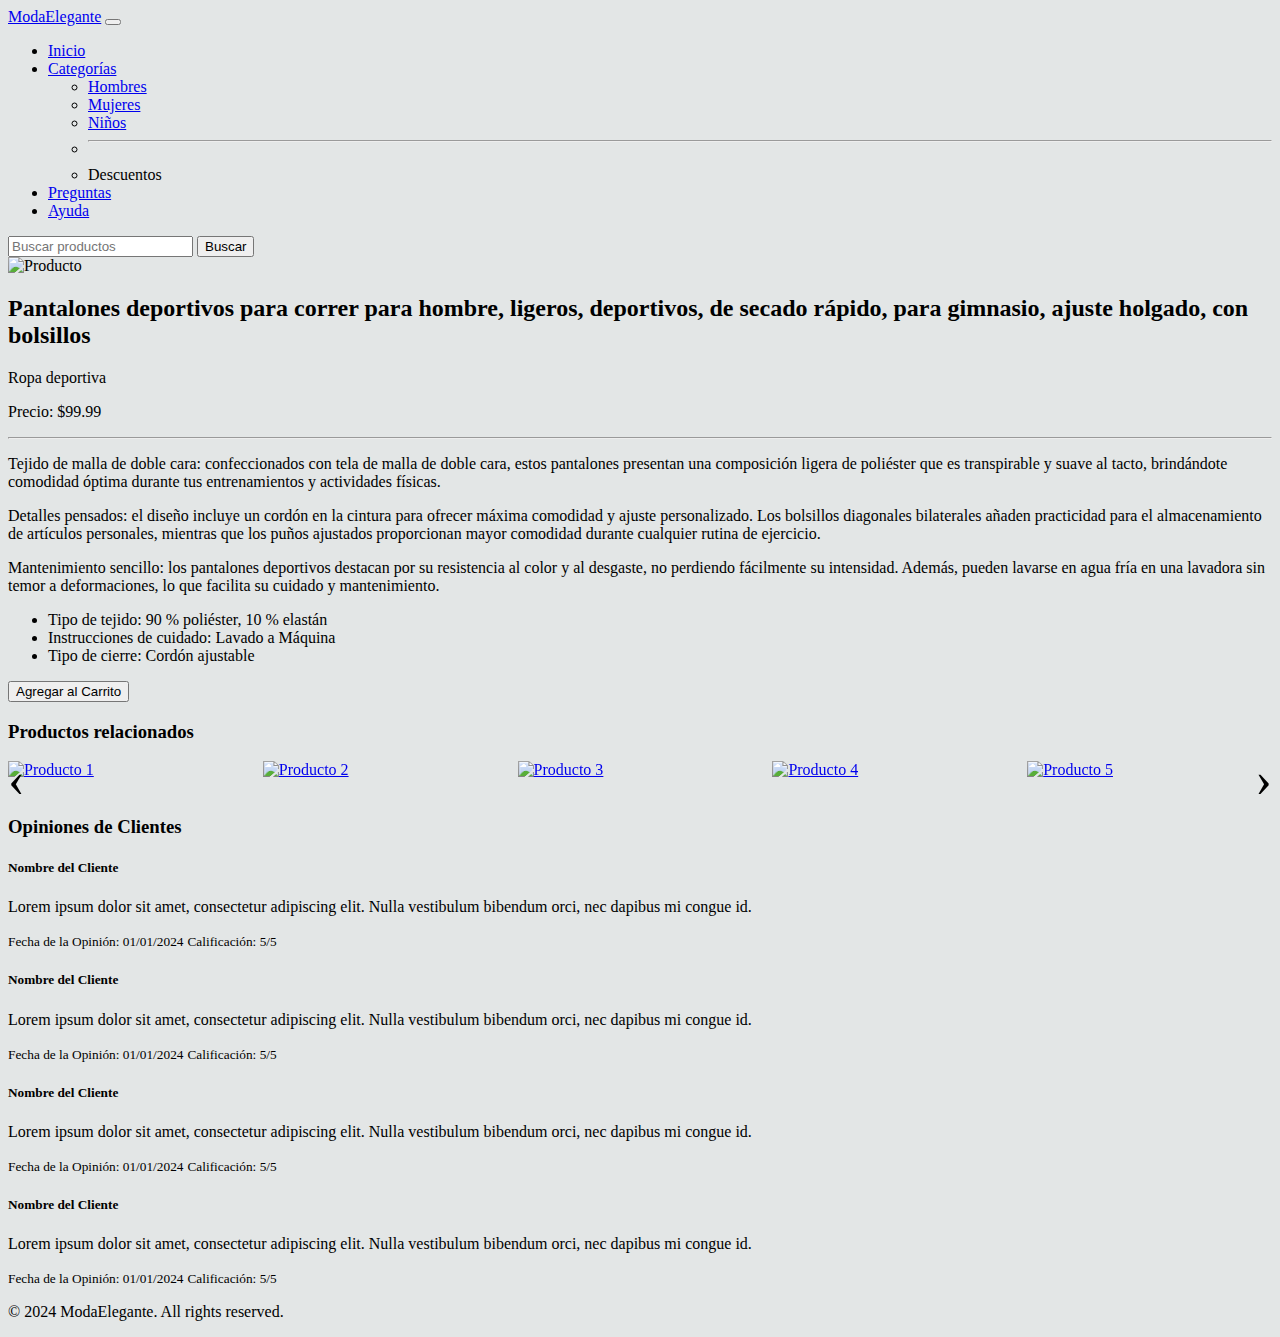
==== products.html @ 83d0e8fa "Tienda online" ====
<!DOCTYPE html>
<html lang="en">
<head>
    <meta charset="UTF-8">
    <meta name="viewport" content="width=device-width, initial-scale=1.0">
    <title>ModaElegante - Products</title>
    <link rel="icon" type="image/jpg" href="img/logo.png">
    <!-- Bootstrap -->
    <link href="https://cdn.jsdelivr.net/npm/bootstrap@5.3.2/dist/css/bootstrap.min.css" rel="stylesheet" integrity="sha384-T3c6CoIi6uLrA9TneNEoa7RxnatzjcDSCmG1MXxSR1GAsXEV/Dwwykc2MPK8M2HN" crossorigin="anonymous">
    <!-- OwlCarousel2 CSS -->
    <link rel="stylesheet" href="https://cdnjs.cloudflare.com/ajax/libs/OwlCarousel2/2.3.4/assets/owl.carousel.min.css">
    <link rel="stylesheet" href="https://cdnjs.cloudflare.com/ajax/libs/OwlCarousel2/2.3.4/assets/owl.theme.default.min.css">
    <!-- Estilos personalizados -->
    <link rel="stylesheet" href="styles.css">
</head>
<body class="bg-white">
    <!-- Navbar -->
    <nav class="navbar navbar-expand-lg bg-dark border-bottom border-body" data-bs-theme="dark">
        <div class="container-fluid">
          <a class="navbar-brand" href="index.html">ModaElegante</a>
          <button class="navbar-toggler" type="button" data-bs-toggle="collapse" data-bs-target="#navbarScroll" aria-controls="navbarScroll" aria-expanded="false" aria-label="Toggle navigation">
            <span class="navbar-toggler-icon"></span>
          </button>
          <div class="collapse navbar-collapse" id="navbarScroll">
            <ul class="navbar-nav me-auto my-2 my-lg-0 navbar-nav-scroll" style="--bs-scroll-height: 100px;">
              <li class="nav-item">
                <a class="nav-link" aria-current="page" href="index.html">Inicio</a>
              </li>
              <li class="nav-item dropdown">
                <a class="nav-link dropdown-toggle" href="#" role="button" data-bs-toggle="dropdown" aria-expanded="false">
                  Categorías
                </a>
                <ul class="dropdown-menu">
                  <li><a class="dropdown-item" href="search.html">Hombres</a></li>
                  <li><a class="dropdown-item" href="search.html">Mujeres</a></li>
                  <li><a class="dropdown-item" href="search.html">Niños</a></li>
                  <li><hr class="dropdown-divider"></li>
                  <li><a class="nav-link disabled" aria-disabled="true">Descuentos</a></li>
                </ul>
              </li>
              <li class="nav-item">
                <a class="nav-link disabled" href="#">Preguntas</a>
              </li>
              <li class="nav-item">
                <a class="nav-link disabled" href="#">Ayuda</a>
              </li>
            </ul>
            <form class="d-flex" role="search">
              <input class="form-control me-2" type="search" placeholder="Buscar productos" aria-label="Search">
              <button class="btn btn-primary" type="submit">Buscar</button>
            </form>
          </div>
        </div>
    </nav>
    
    <div class="container">
        <div class="row g-4 py-4">
            <div class="col-12 col-md-5 col-lg-6">
                <img src="https://via.placeholder.com/400" alt="Producto" class="img-fluid">
            </div>
            <div class="col-12 col-md-7 col-lg-6">
                <h2>Pantalones deportivos para correr para hombre, ligeros, deportivos, de secado rápido, para gimnasio, ajuste holgado, con bolsillos</h2>
                <p class="text-muted">Ropa deportiva</p>
                <p class="lead">Precio: $99.99</p>
                <hr>
                <p>Tejido de malla de doble cara: confeccionados con tela de malla de doble cara, estos pantalones presentan una composición ligera de poliéster que es transpirable y suave al tacto, brindándote comodidad óptima durante tus entrenamientos y actividades físicas.</p>
                <p>Detalles pensados: el diseño incluye un cordón en la cintura para ofrecer máxima comodidad y ajuste personalizado. Los bolsillos diagonales bilaterales añaden practicidad para el almacenamiento de artículos personales, mientras que los puños ajustados proporcionan mayor comodidad durante cualquier rutina de ejercicio.</p>
                <p>Mantenimiento sencillo: los pantalones deportivos destacan por su resistencia al color y al desgaste, no perdiendo fácilmente su intensidad. Además, pueden lavarse en agua fría en una lavadora sin temor a deformaciones, lo que facilita su cuidado y mantenimiento.</p>
                <ul>
                  <li>Tipo de tejido: 90 % poliéster, 10 % elastán</li>
                  <li>Instrucciones de cuidado: Lavado a Máquina</li>
                  <li>Tipo de cierre: Cordón ajustable</li>
                </ul>
                <button class="btn btn-primary">Agregar al Carrito</button>
            </div>
        </div>
    </div>

    <div class="container-fluid">
        <div class="row">
            <h3>Productos relacionados</h3>
            <div class="col">
                <div class="owl-carousel">
                    <!-- Card 1 -->
                    <div class="item">
                        <div class="card h-100 border-0">
                            <a href="products.html" class="text-decoration-none">
                                <img src="https://via.placeholder.com/300" class="card-img-top" alt="Producto 1">
                            </a>
                        </div>
                    </div>
                    <!-- Card 2 -->
                    <div class="item">
                        <div class="card h-100 border-0">
                            <a href="products.html" class="text-decoration-none">
                                <img src="https://via.placeholder.com/300" class="card-img-top" alt="Producto 2">
                            </a>
                        </div>
                    </div>
                    <!-- Card 3 -->
                    <div class="item">
                        <div class="card h-100 border-0">
                            <a href="products.html" class="text-decoration-none">
                                <img src="https://via.placeholder.com/300" class="card-img-top" alt="Producto 3">
                            </a>
                        </div>
                    </div>
                    <!-- Card 4 -->
                    <div class="item">
                        <div class="card h-100 border-0">
                            <a href="products.html" class="text-decoration-none">
                                <img src="https://via.placeholder.com/300" class="card-img-top" alt="Producto 4">
                            </a>
                        </div>
                    </div>
                    <!-- Card 5 -->
                    <div class="item">
                        <div class="card h-100 border-0">
                            <a href="products.html" class="text-decoration-none">
                                <img src="https://via.placeholder.com/300" class="card-img-top" alt="Producto 5">
                            </a>
                        </div>
                    </div>
                    <!-- Card 6 -->
                    <div class="item">
                        <div class="card h-100 border-0">
                            <a href="products.html" class="text-decoration-none">
                                <img src="https://via.placeholder.com/300" class="card-img-top" alt="Producto 6">
                            </a>
                        </div>
                    </div>
                    <!-- Card 7 -->
                    <div class="item">
                        <div class="card h-100 border-0">
                            <a href="products.html" class="text-decoration-none">
                                <img src="https://via.placeholder.com/300" class="card-img-top" alt="Producto 7">
                            </a>
                        </div>
                    </div>
                </div>
            </div>
        </div>
    </div>

    <div class="container">
        <div class="row g-4 mb-4">
            <div class="col-12">
                <h3 class="card-header border-0 bg-transparent">Opiniones de Clientes</h3>
            </div>
            <div class="col-12">
                <div class="card">
                    <div class="card-body">
                        <h5 class="card-title">Nombre del Cliente</h5>
                        <p class="card-text">Lorem ipsum dolor sit amet, consectetur adipiscing elit. Nulla vestibulum bibendum orci, nec dapibus mi congue id.</p>
                        <div class="d-flex justify-content-between">
                            <small class="text-muted">Fecha de la Opinión: 01/01/2024</small>
                            <small class="text-muted">Calificación: 5/5</small>
                        </div>
                    </div>
                </div>
            </div>

            <div class="col-12">
                <div class="card">
                    <div class="card-body">
                        <h5 class="card-title">Nombre del Cliente</h5>
                        <p class="card-text">Lorem ipsum dolor sit amet, consectetur adipiscing elit. Nulla vestibulum bibendum orci, nec dapibus mi congue id.</p>
                        <div class="d-flex justify-content-between">
                            <small class="text-muted">Fecha de la Opinión: 01/01/2024</small>
                            <small class="text-muted">Calificación: 5/5</small>
                        </div>
                    </div>
                </div>
            </div>

            <div class="col-12">
                <div class="card">
                    <div class="card-body">
                        <h5 class="card-title">Nombre del Cliente</h5>
                        <p class="card-text">Lorem ipsum dolor sit amet, consectetur adipiscing elit. Nulla vestibulum bibendum orci, nec dapibus mi congue id.</p>
                        <div class="d-flex justify-content-between">
                            <small class="text-muted">Fecha de la Opinión: 01/01/2024</small>
                            <small class="text-muted">Calificación: 5/5</small>
                        </div>
                    </div>
                </div>
            </div>

            <div class="col-12">
                <div class="card">
                    <div class="card-body">
                        <h5 class="card-title">Nombre del Cliente</h5>
                        <p class="card-text">Lorem ipsum dolor sit amet, consectetur adipiscing elit. Nulla vestibulum bibendum orci, nec dapibus mi congue id.</p>
                        <div class="d-flex justify-content-between">
                            <small class="text-muted">Fecha de la Opinión: 01/01/2024</small>
                            <small class="text-muted">Calificación: 5/5</small>
                        </div>
                    </div>
                </div>
            </div>
        </div>
    </div>

    <!-- Footer -->
    <footer class="bg-dark text-light text-center py-3">
        <div class="container">
            <p>&copy; 2024 ModaElegante. All rights reserved.</p>
        </div>
    </footer>
    
    <!-- Bootstrap JS, Popper.js, and jQuery -->
    <script src="https://code.jquery.com/jquery-3.3.1.slim.min.js"></script>
    <script src="https://cdn.jsdelivr.net/npm/bootstrap@5.3.2/dist/js/bootstrap.bundle.min.js" integrity="sha384-C6RzsynM9kWDrMNeT87bh95OGNyZPhcTNXj1NW7RuBCsyN/o0jlpcV8Qyq46cDfL" crossorigin="anonymous"></script>
    <!-- OwlCarousel2 JS -->
    <script src="https://cdnjs.cloudflare.com/ajax/libs/OwlCarousel2/2.3.4/owl.carousel.min.js"></script>
    <!-- Script personalizado -->
    <script src="script.js"></script>
</body>
</html>
---- styles.css ----
body {
  background: #e3e6e6;
}

.custom-truncate {
  display: block;
  display: -webkit-box;
  max-width: 100%;
  height: auto;
  -webkit-line-clamp: 3;
  /* Número de líneas a mostrar */
  -webkit-box-orient: vertical;
  overflow: hidden;
  text-overflow: ellipsis;
}

/* Estilo personalizado para centrar los botones 'owl-prev' y 'owl-next' */
.owl-carousel .owl-nav {
  position: absolute;
  top: 50%;
  width: 100%;
  display: flex;
  justify-content: space-between;
  transform: translateY(-50%);
  font-size: 50px;
  /* Ajusta el tamaño según tus necesidades */
}

/* Mostrar barra de desplazamiento al pasar el mouse */
.carousel:hover {
  overflow-x: auto;
}

.text-white {
  color: white;
}

.carousel-hover .carousel-control-prev,
.carousel-hover .carousel-control-next {
  opacity: 0;
  transition: opacity 0.3s ease;
}

.carousel-hover:hover .carousel-control-prev,
.carousel-hover:hover .carousel-control-next {
  opacity: 1;
}

/* Estilos para los botones de control del carrusel */
.carousel-control-prev,
.carousel-control-next {
  position: absolute;
  top: 50%;
  transform: translateY(-50%);
  width: 2.5%;
  font-size: 1.5rem;
}

.carousel-control-prev {
  left: 1%;
}

.carousel-control-next {
  right: 1%;
}
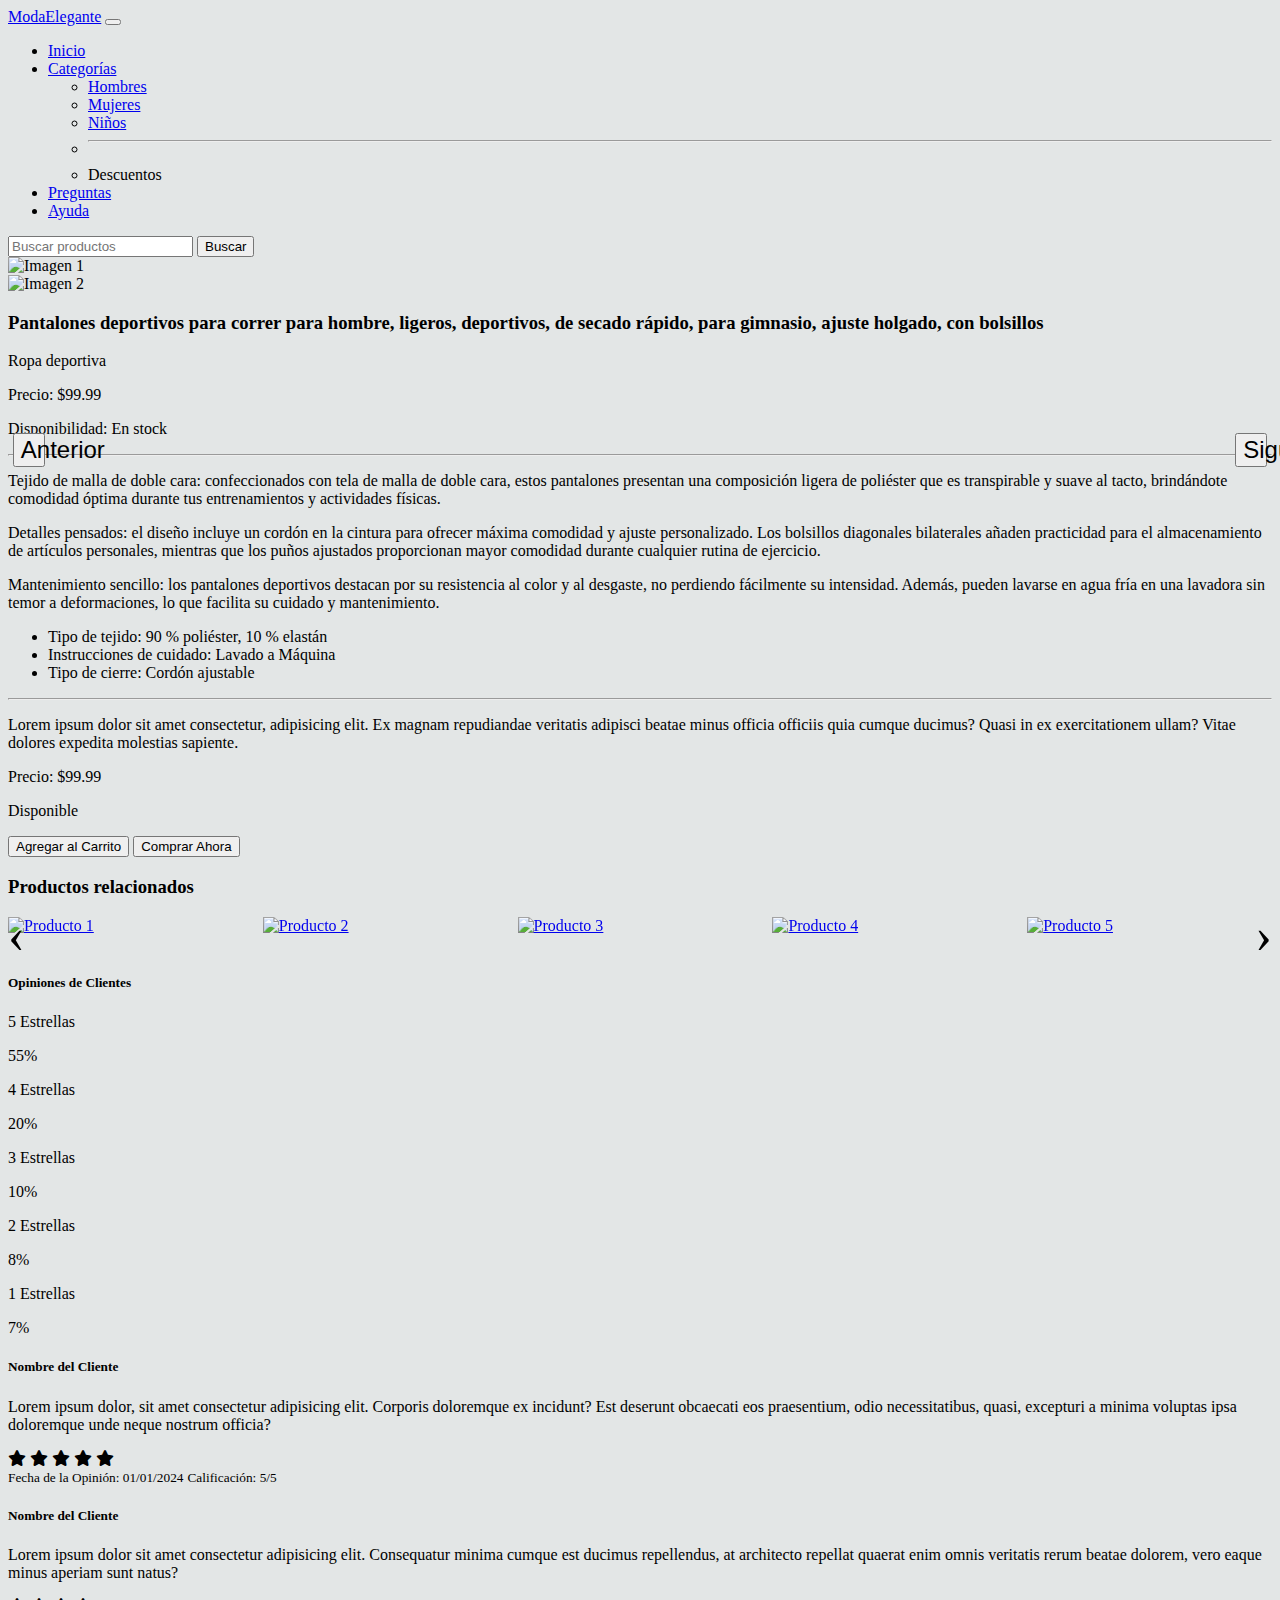
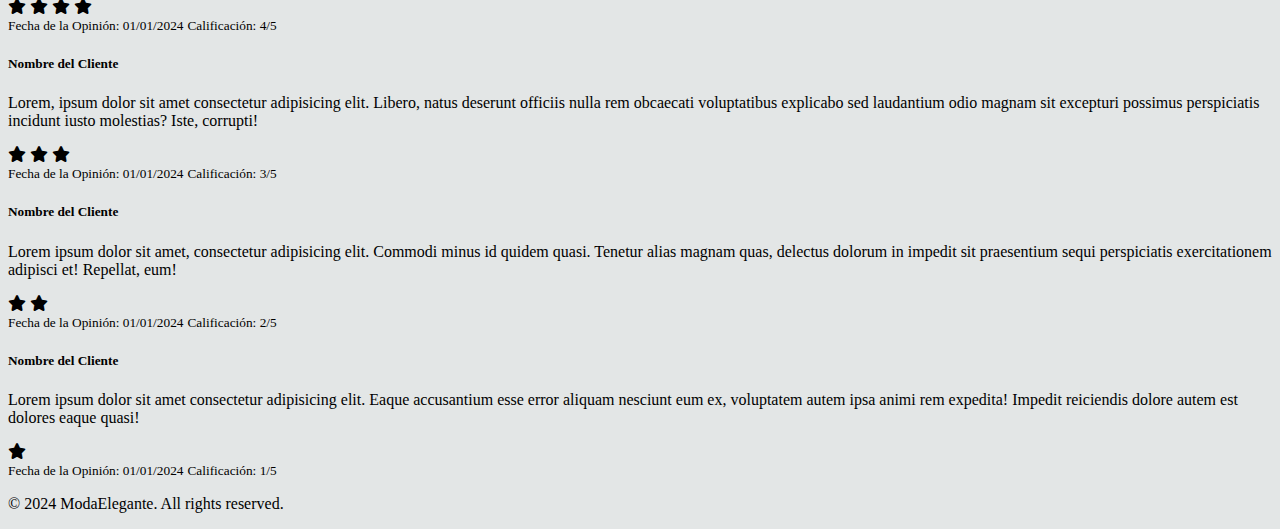
==== commit c3a26e41: "Update products.html" ====
--- a/products.html
+++ b/products.html
@@ -10,6 +10,8 @@
     <!-- OwlCarousel2 CSS -->
     <link rel="stylesheet" href="https://cdnjs.cloudflare.com/ajax/libs/OwlCarousel2/2.3.4/assets/owl.carousel.min.css">
     <link rel="stylesheet" href="https://cdnjs.cloudflare.com/ajax/libs/OwlCarousel2/2.3.4/assets/owl.theme.default.min.css">
+    <!-- Biblioteca de iconos -->
+    <link rel="stylesheet" href="https://cdnjs.cloudflare.com/ajax/libs/font-awesome/6.0.0/css/all.min.css" integrity="sha512-..." crossorigin="anonymous" />
     <!-- Estilos personalizados -->
     <link rel="stylesheet" href="styles.css">
 </head>
@@ -52,31 +54,63 @@
           </div>
         </div>
     </nav>
+
+    <div class="container-fluid mt-4" style="max-width: 1400px;">
+        <div class="row">
+          <!-- Imágenes del producto -->  
+          <div class="col-md-4 mb-4">
+            <div id="product-images" class="carousel slide" data-bs-ride="carousel">
+              <div class="carousel-inner">
+                <div class="carousel-item active">
+                  <img src="https://via.placeholder.com/300" class="d-block w-100" alt="Imagen 1">
+                </div>
+                <div class="carousel-item">
+                  <img src="https://via.placeholder.com/300" class="d-block w-100" alt="Imagen 2">
+                </div>
+              </div>
+              <button class="carousel-control-prev" type="button" data-bs-target="#product-images" data-bs-slide="prev">
+                <span class="carousel-control-prev-icon" aria-hidden="true"></span>
+                <span class="visually-hidden">Anterior</span>
+              </button>
+              <button class="carousel-control-next" type="button" data-bs-target="#product-images" data-bs-slide="next">
+                <span class="carousel-control-next-icon" aria-hidden="true"></span>
+                <span class="visually-hidden">Siguiente</span>
+              </button>
+            </div>
+          </div>
     
-    <div class="container">
-        <div class="row g-4 py-4">
-            <div class="col-12 col-md-5 col-lg-6">
-                <img src="https://via.placeholder.com/400" alt="Producto" class="img-fluid">
-            </div>
-            <div class="col-12 col-md-7 col-lg-6">
-                <h2>Pantalones deportivos para correr para hombre, ligeros, deportivos, de secado rápido, para gimnasio, ajuste holgado, con bolsillos</h2>
-                <p class="text-muted">Ropa deportiva</p>
-                <p class="lead">Precio: $99.99</p>
-                <hr>
-                <p>Tejido de malla de doble cara: confeccionados con tela de malla de doble cara, estos pantalones presentan una composición ligera de poliéster que es transpirable y suave al tacto, brindándote comodidad óptima durante tus entrenamientos y actividades físicas.</p>
-                <p>Detalles pensados: el diseño incluye un cordón en la cintura para ofrecer máxima comodidad y ajuste personalizado. Los bolsillos diagonales bilaterales añaden practicidad para el almacenamiento de artículos personales, mientras que los puños ajustados proporcionan mayor comodidad durante cualquier rutina de ejercicio.</p>
-                <p>Mantenimiento sencillo: los pantalones deportivos destacan por su resistencia al color y al desgaste, no perdiendo fácilmente su intensidad. Además, pueden lavarse en agua fría en una lavadora sin temor a deformaciones, lo que facilita su cuidado y mantenimiento.</p>
-                <ul>
-                  <li>Tipo de tejido: 90 % poliéster, 10 % elastán</li>
-                  <li>Instrucciones de cuidado: Lavado a Máquina</li>
-                  <li>Tipo de cierre: Cordón ajustable</li>
-                </ul>
-                <button class="btn btn-primary">Agregar al Carrito</button>
-            </div>
-        </div>
-    </div>
-
-    <div class="container-fluid">
+          <!-- Detalles del producto -->
+          <div class="col-md-5 mb-2">
+            <h3 class="mb-3">Pantalones deportivos para correr para hombre, ligeros, deportivos, de secado rápido, para gimnasio, ajuste holgado, con bolsillos</h3>
+            <p class="lead">Ropa deportiva</p>
+            <p>Precio: $99.99</p>
+            <p>Disponibilidad: En stock</p>
+            <hr>
+            <p>Tejido de malla de doble cara: confeccionados con tela de malla de doble cara, estos pantalones presentan una composición ligera de poliéster que es transpirable y suave al tacto, brindándote comodidad óptima durante tus entrenamientos y actividades físicas.</p>
+            <p>Detalles pensados: el diseño incluye un cordón en la cintura para ofrecer máxima comodidad y ajuste personalizado. Los bolsillos diagonales bilaterales añaden practicidad para el almacenamiento de artículos personales, mientras que los puños ajustados proporcionan mayor comodidad durante cualquier rutina de ejercicio.</p>
+            <p>Mantenimiento sencillo: los pantalones deportivos destacan por su resistencia al color y al desgaste, no perdiendo fácilmente su intensidad. Además, pueden lavarse en agua fría en una lavadora sin temor a deformaciones, lo que facilita su cuidado y mantenimiento.</p>
+            <ul>
+                <li>Tipo de tejido: 90 % poliéster, 10 % elastán</li>
+                <li>Instrucciones de cuidado: Lavado a Máquina</li>
+                <li>Tipo de cierre: Cordón ajustable</li>
+            </ul>
+            <hr>
+          </div>
+
+          <div class="col-md-3 mb-4">
+            <div class="card">
+                <div class="card-body">
+                    <p>Lorem ipsum dolor sit amet consectetur, adipisicing elit. Ex magnam repudiandae veritatis adipisci beatae minus officia officiis quia cumque ducimus? Quasi in ex exercitationem ullam? Vitae dolores expedita molestias sapiente.</p>
+                    <p>Precio: $99.99</p>
+                    <p>Disponible</p>
+                    <button class="w-100 py-1 mb-1 btn btn-success rounded-3 mb-3" type="submit">Agregar al Carrito</button>
+                    <button class="w-100 py-1 mb-1 btn btn-warning rounded-3" type="submit">Comprar Ahora</button>
+                </div>
+            </div>
+          </div>
+        </div>
+
+        <!-- Catalogo deslizante -->
         <div class="row">
             <h3>Productos relacionados</h3>
             <div class="col">
@@ -140,66 +174,146 @@
                 </div>
             </div>
         </div>
+
+        <!-- Calificaciones de Clientes -->
+        <div class="row g-4 mb-4">
+            <div class="col-md-4 g-4">
+                <div class="card border-0">
+                    <h5 class="card-header border-0 bg-transparent">Opiniones de Clientes</h5>
+                    <div class="card-body d-flex align-items-center py-1">
+                        <p class="mb-0 me-3">5 Estrellas</p>
+                        <div class="progress flex-grow-1" role="progressbar" aria-label="Basic example" aria-valuenow="100" aria-valuemin="0" aria-valuemax="100">
+                            <div class="progress-bar" style="width: 55%">55%</div>
+                        </div>
+                    </div>
+
+                    <div class="card-body d-flex align-items-center py-1">
+                        <p class="mb-0 me-3">4 Estrellas</p>
+                        <div class="progress flex-grow-1" role="progressbar" aria-label="Basic example" aria-valuenow="100" aria-valuemin="0" aria-valuemax="100">
+                            <div class="progress-bar" style="width: 20%">20%</div>
+                        </div>
+                    </div>
+
+                    <div class="card-body d-flex align-items-center py-1">
+                        <p class="mb-0 me-3">3 Estrellas</p>
+                        <div class="progress flex-grow-1" role="progressbar" aria-label="Basic example" aria-valuenow="100" aria-valuemin="0" aria-valuemax="100">
+                            <div class="progress-bar" style="width: 10%">10%</div>
+                        </div>
+                    </div>
+
+                    <div class="card-body d-flex align-items-center py-1">
+                        <p class="mb-0 me-3">2 Estrellas</p>
+                        <div class="progress flex-grow-1" role="progressbar" aria-label="Basic example" aria-valuenow="100" aria-valuemin="0" aria-valuemax="100">
+                            <div class="progress-bar" style="width: 8%">8%</div>
+                        </div>
+                    </div>
+
+                    <div class="card-body d-flex align-items-center py-1">
+                        <p class="mb-0 me-3">1 Estrellas</p>
+                        <div class="progress flex-grow-1" role="progressbar" aria-label="Basic example" aria-valuenow="100" aria-valuemin="0" aria-valuemax="100">
+                            <div class="progress-bar" style="width: 7%">7%</div>
+                        </div>
+                    </div>
+                </div>
+            </div>
+
+            <!-- Comentario de Usuarios-->
+            <div class="col-md-8">
+                <div class="card mb-4 border-0">
+                    <div class="card-body">
+                        <h5 class="card-title">Nombre del Cliente</h5>
+                        <p class="card-text mb-2">Lorem ipsum dolor, sit amet consectetur adipisicing elit. Corporis doloremque ex incidunt? Est deserunt obcaecati eos praesentium, odio necessitatibus, quasi, excepturi a minima voluptas ipsa doloremque unde neque nostrum officia?</p>
+                        <div class="mb-2">
+                            <span class="text-warning">
+                                <i class="fas fa-star"></i>
+                                <i class="fas fa-star"></i>
+                                <i class="fas fa-star"></i>
+                                <i class="fas fa-star"></i>
+                                <i class="fas fa-star"></i>
+                            </span>
+                        </div>
+                        <div class="d-flex justify-content-between">
+                            <small class="text-muted">Fecha de la Opinión: 01/01/2024</small>
+                            <small class="text-muted">Calificación: 5/5</small>
+                        </div>
+                    </div>
+                </div>
+
+                <div class="card mb-4 border-0">
+                    <div class="card-body">
+                        <h5 class="card-title">Nombre del Cliente</h5>
+                        <p class="card-text mb-2">Lorem ipsum dolor sit amet consectetur adipisicing elit. Consequatur minima cumque est ducimus repellendus, at architecto repellat quaerat enim omnis veritatis rerum beatae dolorem, vero eaque minus aperiam sunt natus?</p>
+                        <div class="mb-2">
+                            <span class="text-warning">
+                                <i class="fas fa-star"></i>
+                                <i class="fas fa-star"></i>
+                                <i class="fas fa-star"></i>
+                                <i class="fas fa-star"></i>
+                            </span>
+                        </div>
+                        <div class="d-flex justify-content-between">
+                            <small class="text-muted">Fecha de la Opinión: 01/01/2024</small>
+                            <small class="text-muted">Calificación: 4/5</small>
+                        </div>
+                    </div>
+                </div>
+
+                <div class="card mb-4 border-0">
+                    <div class="card-body">
+                        <h5 class="card-title">Nombre del Cliente</h5>
+                        <p class="card-text mb-2">Lorem, ipsum dolor sit amet consectetur adipisicing elit. Libero, natus deserunt officiis nulla rem obcaecati voluptatibus explicabo sed laudantium odio magnam sit excepturi possimus perspiciatis incidunt iusto molestias? Iste, corrupti!</p>
+                        <div class="mb-2">
+                            <span class="text-warning">
+                                <i class="fas fa-star"></i>
+                                <i class="fas fa-star"></i>
+                                <i class="fas fa-star"></i>
+                            </span>
+                        </div>
+                        <div class="d-flex justify-content-between">
+                            <small class="text-muted">Fecha de la Opinión: 01/01/2024</small>
+                            <small class="text-muted">Calificación: 3/5</small>
+                        </div>
+                    </div>
+                </div>
+
+                <div class="card border-0">
+                    <div class="card-body">
+                        <h5 class="card-title">Nombre del Cliente</h5>
+                        <p class="card-text mb-2">Lorem ipsum dolor sit amet, consectetur adipisicing elit. Commodi minus id quidem quasi. Tenetur alias magnam quas, delectus dolorum in impedit sit praesentium sequi perspiciatis exercitationem adipisci et! Repellat, eum!</p>
+                        <div class="mb-2">
+                            <span class="text-warning">
+                                <i class="fas fa-star"></i>
+                                <i class="fas fa-star"></i>
+                            </span>
+                        </div>
+                        <div class="d-flex justify-content-between">
+                            <small class="text-muted">Fecha de la Opinión: 01/01/2024</small>
+                            <small class="text-muted">Calificación: 2/5</small>
+                        </div>
+                    </div>
+                </div>
+
+                <div class="card border-0">
+                    <div class="card-body">
+                        <h5 class="card-title">Nombre del Cliente</h5>
+                        <p class="card-text mb-2">Lorem ipsum dolor sit amet consectetur adipisicing elit. Eaque accusantium esse error aliquam nesciunt eum ex, voluptatem autem ipsa animi rem expedita! Impedit reiciendis dolore autem est dolores eaque quasi!</p>
+                        <div class="mb-2">
+                            <span class="text-warning">
+                                <i class="fas fa-star"></i>
+                            </span>
+                        </div>
+                        <div class="d-flex justify-content-between">
+                            <small class="text-muted">Fecha de la Opinión: 01/01/2024</small>
+                            <small class="text-muted">Calificación: 1/5</small>
+                        </div>
+                    </div>
+                </div>
+            </div>
+        </div>
     </div>
 
-    <div class="container">
-        <div class="row g-4 mb-4">
-            <div class="col-12">
-                <h3 class="card-header border-0 bg-transparent">Opiniones de Clientes</h3>
-            </div>
-            <div class="col-12">
-                <div class="card">
-                    <div class="card-body">
-                        <h5 class="card-title">Nombre del Cliente</h5>
-                        <p class="card-text">Lorem ipsum dolor sit amet, consectetur adipiscing elit. Nulla vestibulum bibendum orci, nec dapibus mi congue id.</p>
-                        <div class="d-flex justify-content-between">
-                            <small class="text-muted">Fecha de la Opinión: 01/01/2024</small>
-                            <small class="text-muted">Calificación: 5/5</small>
-                        </div>
-                    </div>
-                </div>
-            </div>
-
-            <div class="col-12">
-                <div class="card">
-                    <div class="card-body">
-                        <h5 class="card-title">Nombre del Cliente</h5>
-                        <p class="card-text">Lorem ipsum dolor sit amet, consectetur adipiscing elit. Nulla vestibulum bibendum orci, nec dapibus mi congue id.</p>
-                        <div class="d-flex justify-content-between">
-                            <small class="text-muted">Fecha de la Opinión: 01/01/2024</small>
-                            <small class="text-muted">Calificación: 5/5</small>
-                        </div>
-                    </div>
-                </div>
-            </div>
-
-            <div class="col-12">
-                <div class="card">
-                    <div class="card-body">
-                        <h5 class="card-title">Nombre del Cliente</h5>
-                        <p class="card-text">Lorem ipsum dolor sit amet, consectetur adipiscing elit. Nulla vestibulum bibendum orci, nec dapibus mi congue id.</p>
-                        <div class="d-flex justify-content-between">
-                            <small class="text-muted">Fecha de la Opinión: 01/01/2024</small>
-                            <small class="text-muted">Calificación: 5/5</small>
-                        </div>
-                    </div>
-                </div>
-            </div>
-
-            <div class="col-12">
-                <div class="card">
-                    <div class="card-body">
-                        <h5 class="card-title">Nombre del Cliente</h5>
-                        <p class="card-text">Lorem ipsum dolor sit amet, consectetur adipiscing elit. Nulla vestibulum bibendum orci, nec dapibus mi congue id.</p>
-                        <div class="d-flex justify-content-between">
-                            <small class="text-muted">Fecha de la Opinión: 01/01/2024</small>
-                            <small class="text-muted">Calificación: 5/5</small>
-                        </div>
-                    </div>
-                </div>
-            </div>
-        </div>
-    </div>
+    <!-- Espacio vertical entre secciones -->
+    <div class="my-4"></div>
 
     <!-- Footer -->
     <footer class="bg-dark text-light text-center py-3">
@@ -216,4 +330,4 @@
     <!-- Script personalizado -->
     <script src="script.js"></script>
 </body>
-</html>+</html>
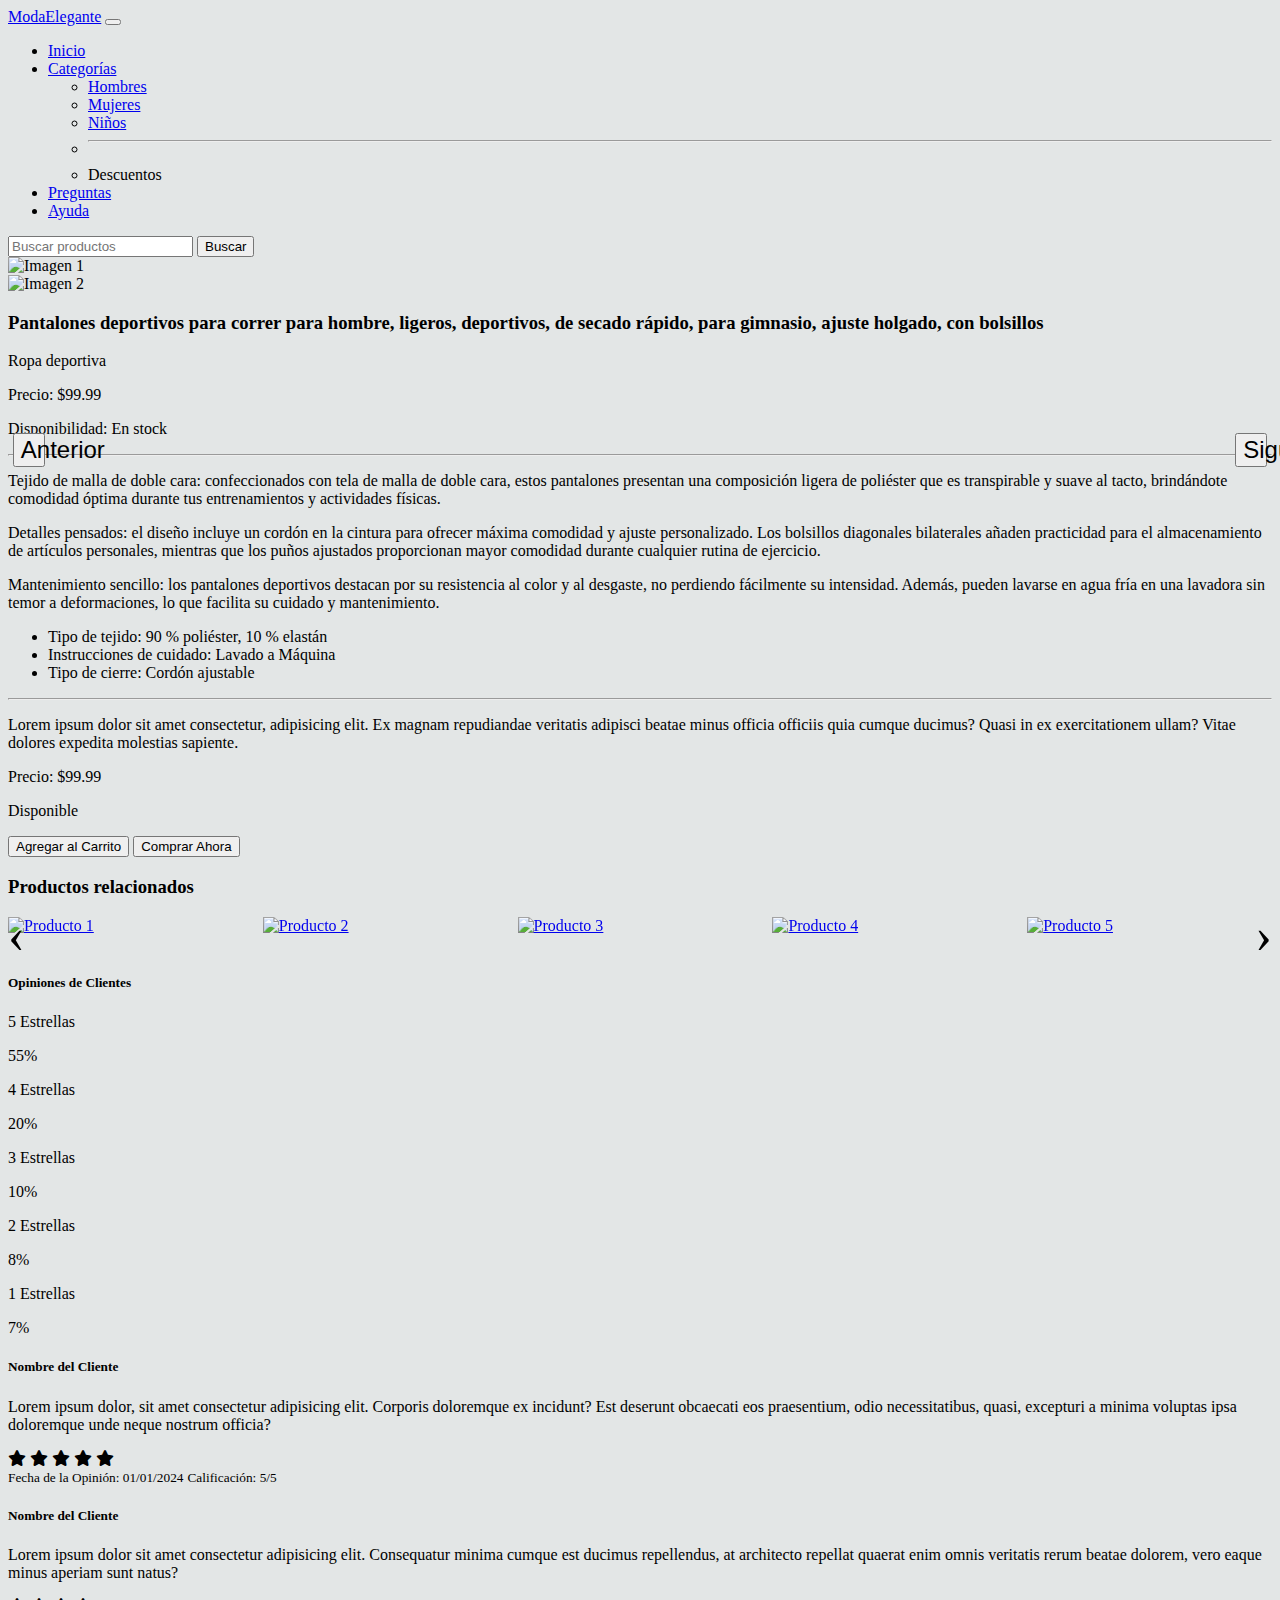
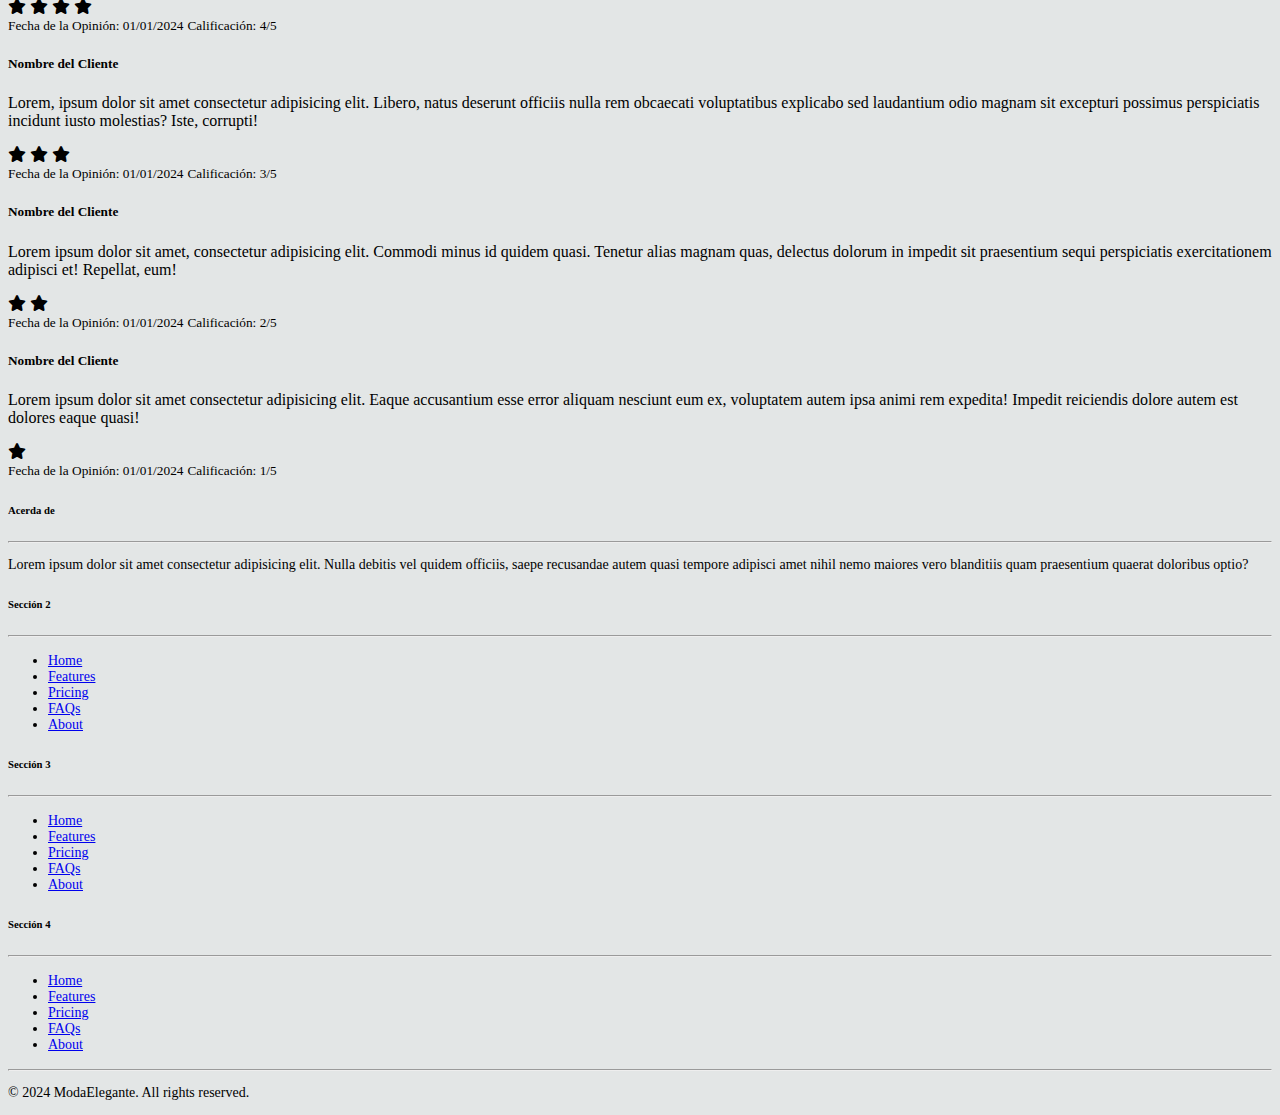
==== commit 799ae842: "Update products.html" ====
--- a/products.html
+++ b/products.html
@@ -316,9 +316,54 @@
     <div class="my-4"></div>
 
     <!-- Footer -->
-    <footer class="bg-dark text-light text-center py-3">
-        <div class="container">
-            <p>&copy; 2024 ModaElegante. All rights reserved.</p>
+    <footer class="bg-dark text-light pt-5 pb-4">
+        <div class="container text-center text-md-start">
+          <div class="row text-center text-md-start">
+            <div class="col-md-3 mx-auto d-none d-md-block d-xl-block">
+              <!-- Sección 1 -->
+              <h6>Acerda de</h6>
+              <hr class="mb-3">
+              <p style="font-size: 14px;">Lorem ipsum dolor sit amet consectetur adipisicing elit. Nulla debitis vel quidem officiis, saepe recusandae autem quasi tempore adipisci amet nihil nemo maiores vero blanditiis quam praesentium quaerat doloribus optio?</p>
+            </div>
+            <div class="col-6 col-md-2 mx-auto">
+              <!-- Sección 2 -->
+              <h6>Sección 2</h6>
+              <hr class="mb-3">
+              <ul class="list-unstyled">
+                <li class="nav-item mb-2" style="font-size: 14px;"><a href="#" class="nav-link p-0">Home</a></li>
+                <li class="nav-item mb-2" style="font-size: 14px;"><a href="#" class="nav-link p-0">Features</a></li>
+                <li class="nav-item mb-2" style="font-size: 14px;"><a href="#" class="nav-link p-0">Pricing</a></li>
+                <li class="nav-item mb-2" style="font-size: 14px;"><a href="#" class="nav-link p-0">FAQs</a></li>
+                <li class="nav-item mb-2" style="font-size: 14px;"><a href="#" class="nav-link p-0">About</a></li>
+              </ul>
+            </div>
+            <div class="col-6 col-md-2 mx-auto">
+              <!-- Sección 3 -->
+              <h6>Sección 3</h6>
+              <hr class="mb-3">
+              <ul class="list-unstyled">
+                <li class="nav-item mb-2" style="font-size: 14px;"><a href="#" class="nav-link p-0">Home</a></li>
+                <li class="nav-item mb-2" style="font-size: 14px;"><a href="#" class="nav-link p-0">Features</a></li>
+                <li class="nav-item mb-2" style="font-size: 14px;"><a href="#" class="nav-link p-0">Pricing</a></li>
+                <li class="nav-item mb-2" style="font-size: 14px;"><a href="#" class="nav-link p-0">FAQs</a></li>
+                <li class="nav-item mb-2" style="font-size: 14px;"><a href="#" class="nav-link p-0">About</a></li>
+              </ul>
+            </div>
+            <div class="col-md-2 mx-auto d-none d-md-block d-xl-block">
+              <!-- Sección 4 -->
+              <h6>Sección 4</h6>
+              <hr class="mb-3">
+              <ul class="list-unstyled">
+                <li class="nav-item mb-2" style="font-size: 14px;"><a href="#" class="nav-link p-0">Home</a></li>
+                <li class="nav-item mb-2" style="font-size: 14px;"><a href="#" class="nav-link p-0">Features</a></li>
+                <li class="nav-item mb-2" style="font-size: 14px;"><a href="#" class="nav-link p-0">Pricing</a></li>
+                <li class="nav-item mb-2" style="font-size: 14px;"><a href="#" class="nav-link p-0">FAQs</a></li>
+                <li class="nav-item mb-2" style="font-size: 14px;"><a href="#" class="nav-link p-0">About</a></li>
+              </ul>
+            </div>
+            <hr class="mb-3">
+            <p class="text-center pt-3" style="font-size: 14px;">&copy; 2024 ModaElegante. All rights reserved.</p>
+          </div>
         </div>
     </footer>
     
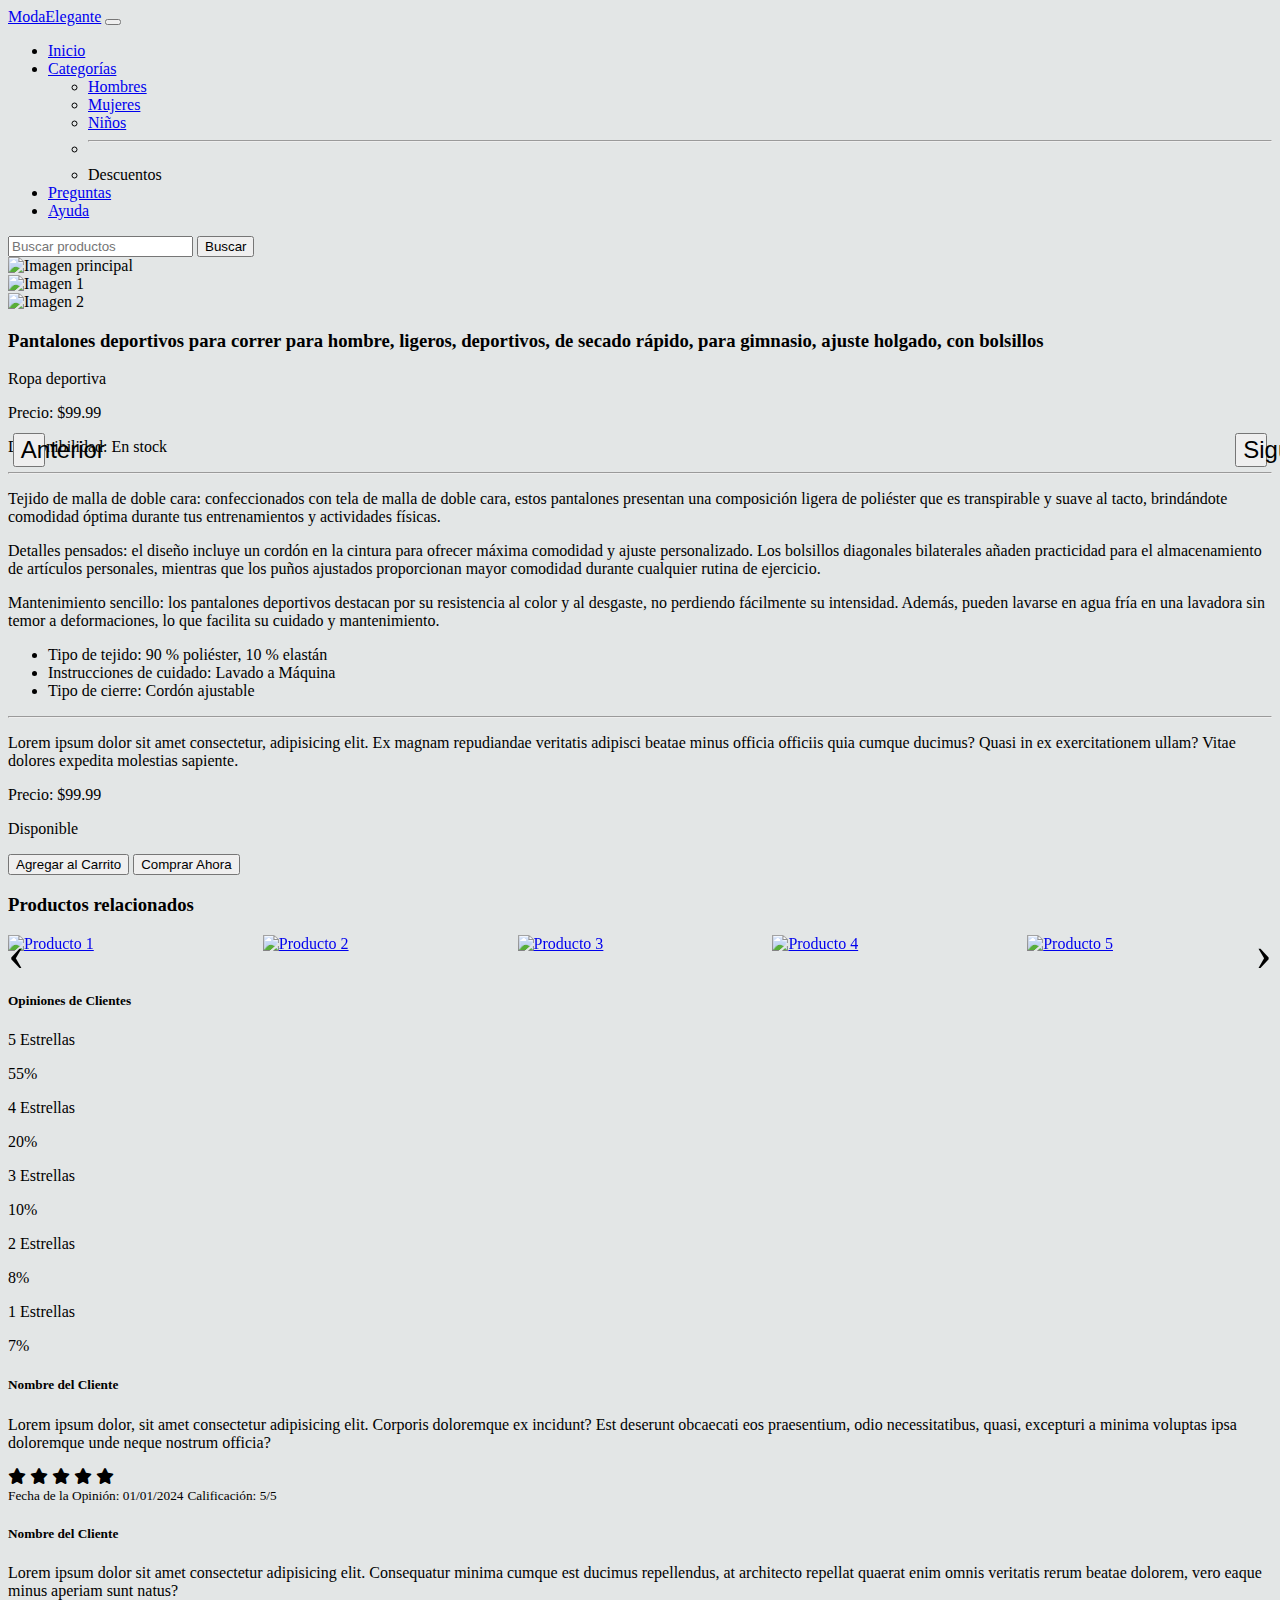
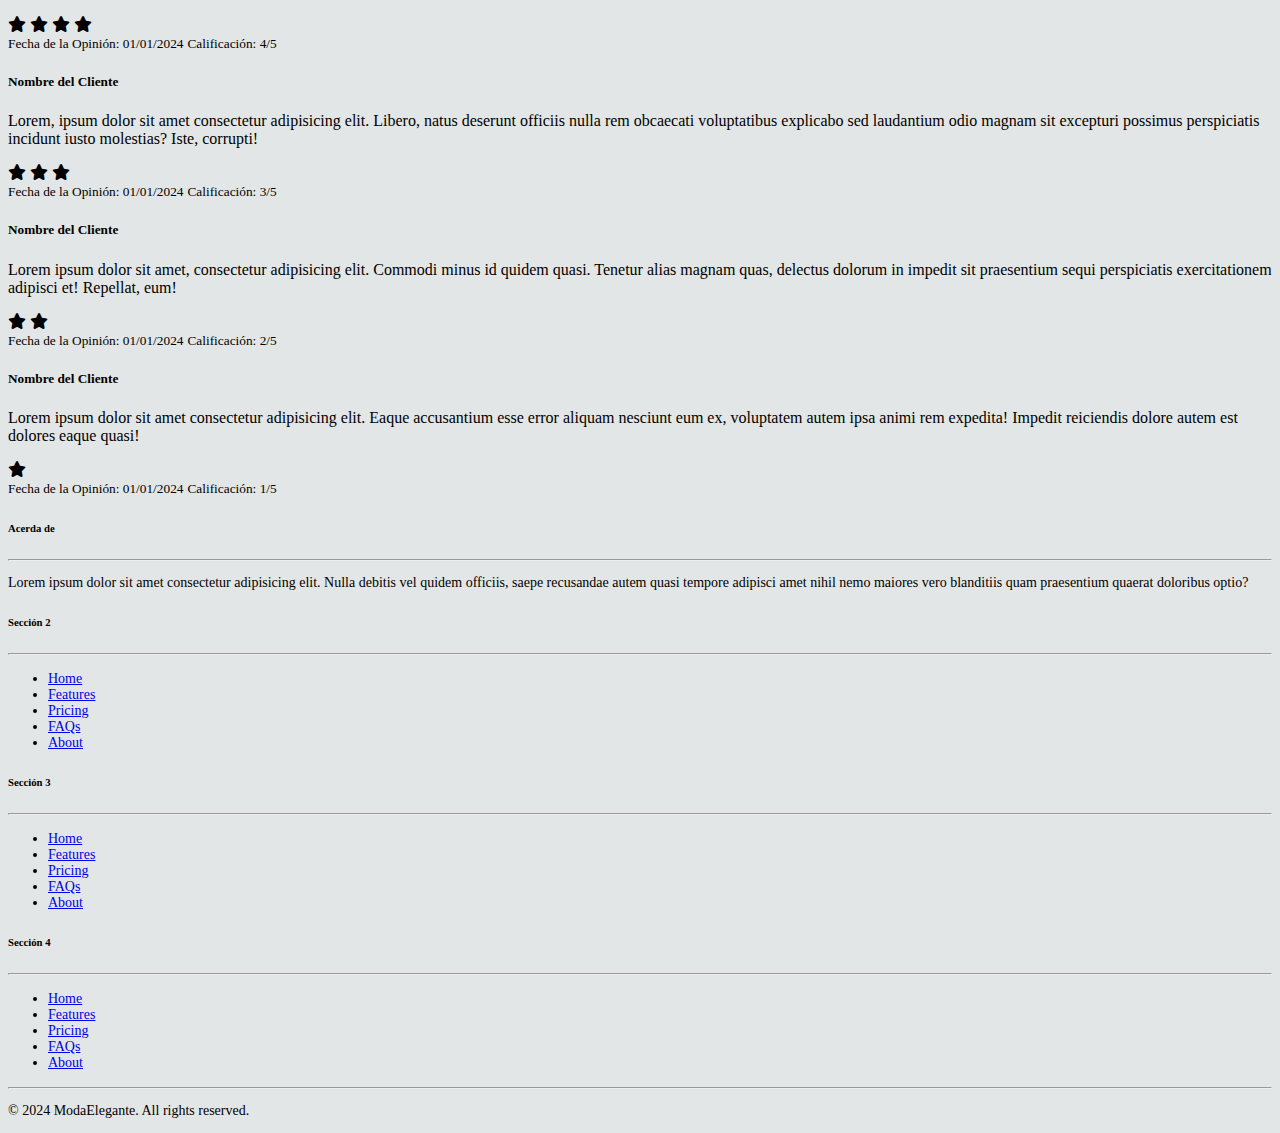
==== commit 89524ed2: "Update products.html" ====
--- a/products.html
+++ b/products.html
@@ -57,8 +57,20 @@
 
     <div class="container-fluid mt-4" style="max-width: 1400px;">
         <div class="row">
-          <!-- Imágenes del producto -->  
-          <div class="col-md-4 mb-4">
+          <!-- Imágenes del producto (miniaturas a la izquierda) -->  
+          <div class="col-md-1 mb-4 d-none d-md-block d-xl-block">
+            <div id="product-thumbnails" class="d-flex flex-column">
+                <!-- Contenedor de miniaturas -->
+            </div>
+          </div>
+
+          <!-- Imagen principal a la derecha -->
+          <div class="col-md-3 mb-2 d-none d-md-block d-xl-block">
+            <img id="main-product-image" src="https://via.placeholder.com/300" class="d-block w-100" alt="Imagen principal">
+          </div>
+
+          <!-- Carousel de productos -->  
+          <div class="col mb-4 d-block d-md-none">
             <div id="product-images" class="carousel slide" data-bs-ride="carousel">
               <div class="carousel-inner">
                 <div class="carousel-item active">
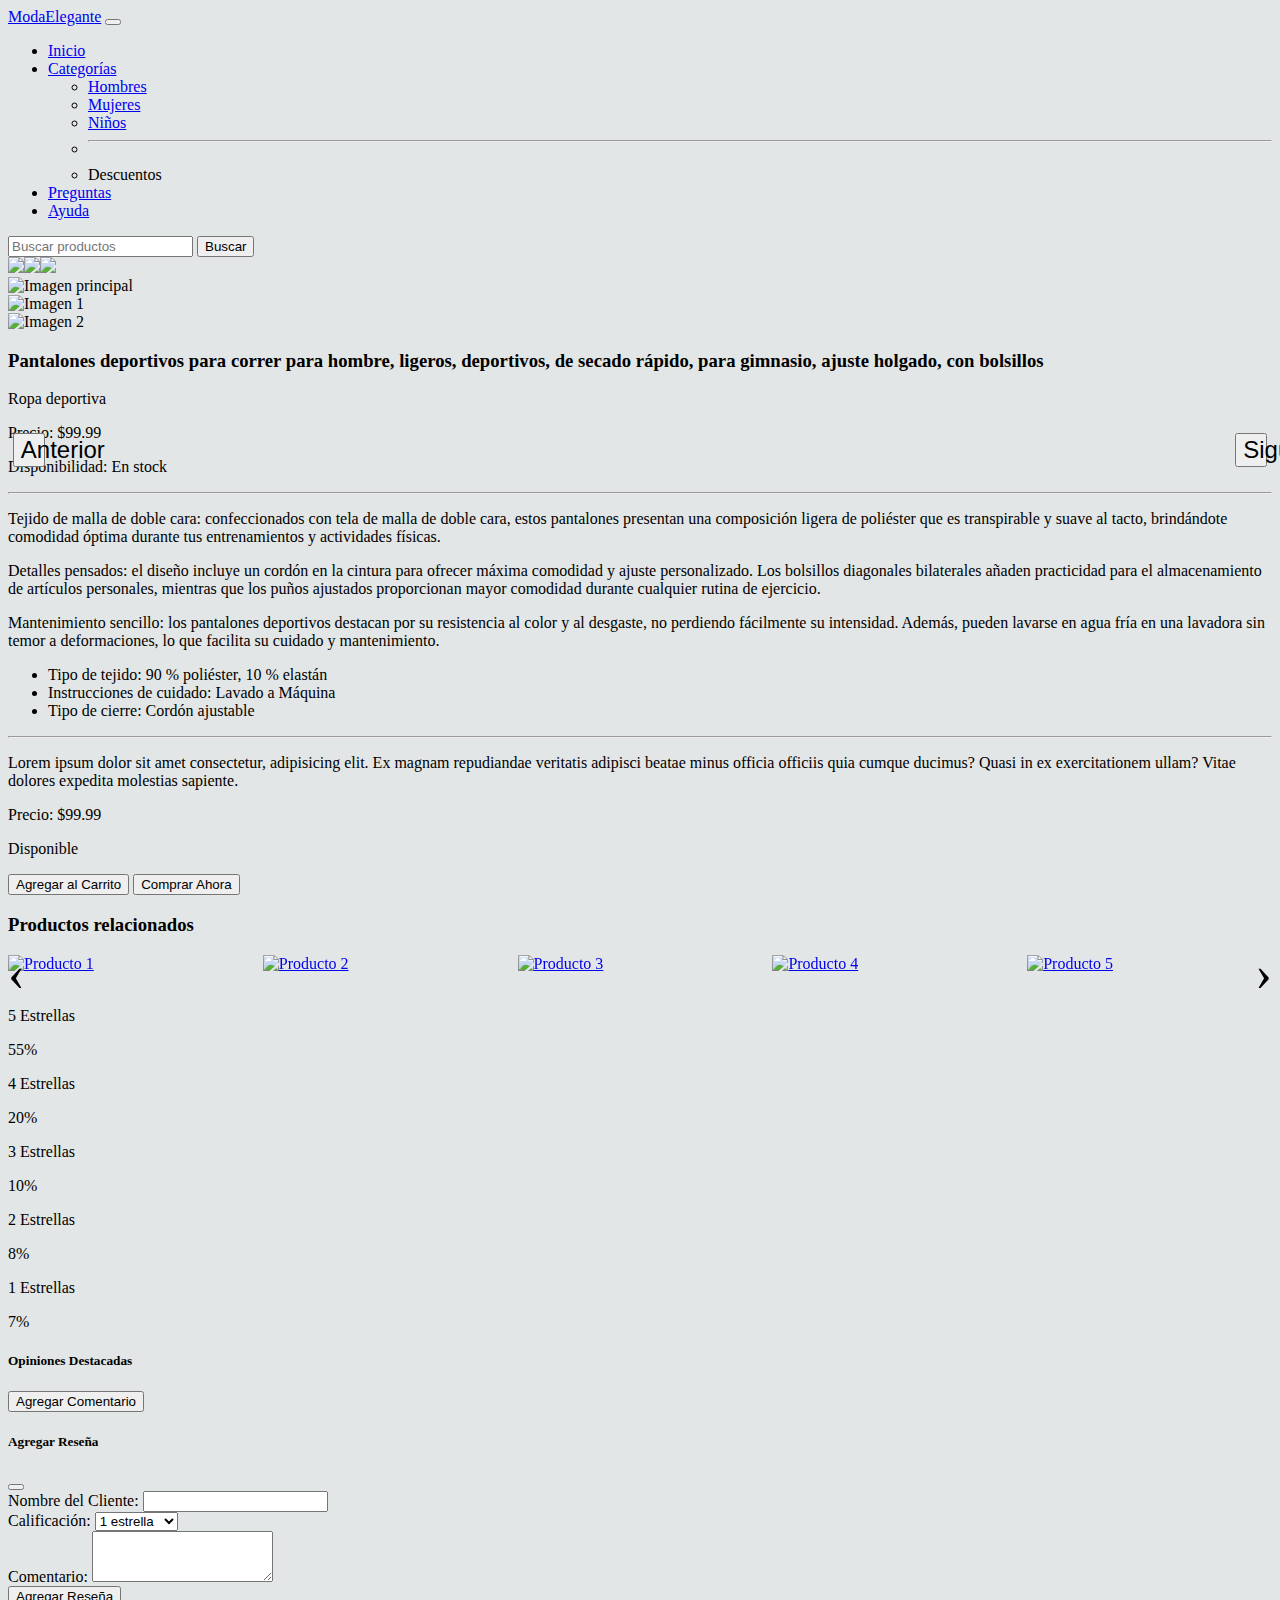
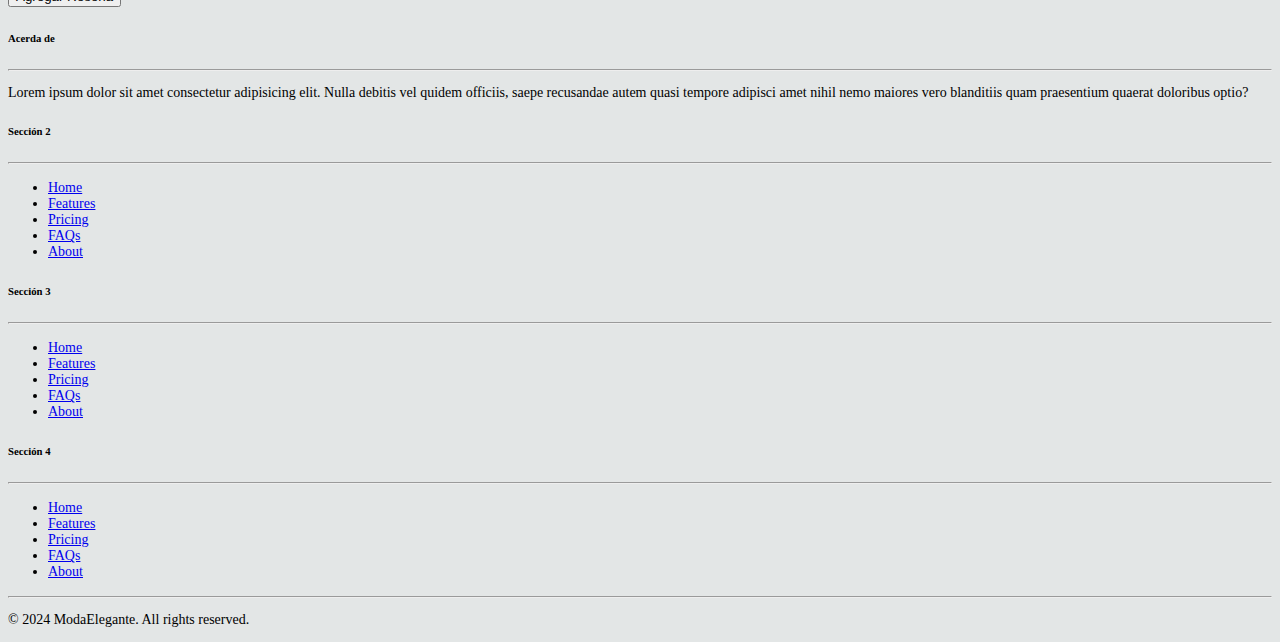
==== commit ab4095aa: "Update products.html" ====
--- a/products.html
+++ b/products.html
@@ -191,7 +191,6 @@
         <div class="row g-4 mb-4">
             <div class="col-md-4 g-4">
                 <div class="card border-0">
-                    <h5 class="card-header border-0 bg-transparent">Opiniones de Clientes</h5>
                     <div class="card-body d-flex align-items-center py-1">
                         <p class="mb-0 me-3">5 Estrellas</p>
                         <div class="progress flex-grow-1" role="progressbar" aria-label="Basic example" aria-valuenow="100" aria-valuemin="0" aria-valuemax="100">
@@ -231,94 +230,43 @@
 
             <!-- Comentario de Usuarios-->
             <div class="col-md-8">
-                <div class="card mb-4 border-0">
-                    <div class="card-body">
-                        <h5 class="card-title">Nombre del Cliente</h5>
-                        <p class="card-text mb-2">Lorem ipsum dolor, sit amet consectetur adipisicing elit. Corporis doloremque ex incidunt? Est deserunt obcaecati eos praesentium, odio necessitatibus, quasi, excepturi a minima voluptas ipsa doloremque unde neque nostrum officia?</p>
-                        <div class="mb-2">
-                            <span class="text-warning">
-                                <i class="fas fa-star"></i>
-                                <i class="fas fa-star"></i>
-                                <i class="fas fa-star"></i>
-                                <i class="fas fa-star"></i>
-                                <i class="fas fa-star"></i>
-                            </span>
-                        </div>
-                        <div class="d-flex justify-content-between">
-                            <small class="text-muted">Fecha de la Opinión: 01/01/2024</small>
-                            <small class="text-muted">Calificación: 5/5</small>
-                        </div>
-                    </div>
-                </div>
-
-                <div class="card mb-4 border-0">
-                    <div class="card-body">
-                        <h5 class="card-title">Nombre del Cliente</h5>
-                        <p class="card-text mb-2">Lorem ipsum dolor sit amet consectetur adipisicing elit. Consequatur minima cumque est ducimus repellendus, at architecto repellat quaerat enim omnis veritatis rerum beatae dolorem, vero eaque minus aperiam sunt natus?</p>
-                        <div class="mb-2">
-                            <span class="text-warning">
-                                <i class="fas fa-star"></i>
-                                <i class="fas fa-star"></i>
-                                <i class="fas fa-star"></i>
-                                <i class="fas fa-star"></i>
-                            </span>
-                        </div>
-                        <div class="d-flex justify-content-between">
-                            <small class="text-muted">Fecha de la Opinión: 01/01/2024</small>
-                            <small class="text-muted">Calificación: 4/5</small>
-                        </div>
-                    </div>
-                </div>
-
-                <div class="card mb-4 border-0">
-                    <div class="card-body">
-                        <h5 class="card-title">Nombre del Cliente</h5>
-                        <p class="card-text mb-2">Lorem, ipsum dolor sit amet consectetur adipisicing elit. Libero, natus deserunt officiis nulla rem obcaecati voluptatibus explicabo sed laudantium odio magnam sit excepturi possimus perspiciatis incidunt iusto molestias? Iste, corrupti!</p>
-                        <div class="mb-2">
-                            <span class="text-warning">
-                                <i class="fas fa-star"></i>
-                                <i class="fas fa-star"></i>
-                                <i class="fas fa-star"></i>
-                            </span>
-                        </div>
-                        <div class="d-flex justify-content-between">
-                            <small class="text-muted">Fecha de la Opinión: 01/01/2024</small>
-                            <small class="text-muted">Calificación: 3/5</small>
-                        </div>
-                    </div>
-                </div>
-
-                <div class="card border-0">
-                    <div class="card-body">
-                        <h5 class="card-title">Nombre del Cliente</h5>
-                        <p class="card-text mb-2">Lorem ipsum dolor sit amet, consectetur adipisicing elit. Commodi minus id quidem quasi. Tenetur alias magnam quas, delectus dolorum in impedit sit praesentium sequi perspiciatis exercitationem adipisci et! Repellat, eum!</p>
-                        <div class="mb-2">
-                            <span class="text-warning">
-                                <i class="fas fa-star"></i>
-                                <i class="fas fa-star"></i>
-                            </span>
-                        </div>
-                        <div class="d-flex justify-content-between">
-                            <small class="text-muted">Fecha de la Opinión: 01/01/2024</small>
-                            <small class="text-muted">Calificación: 2/5</small>
-                        </div>
-                    </div>
-                </div>
-
-                <div class="card border-0">
-                    <div class="card-body">
-                        <h5 class="card-title">Nombre del Cliente</h5>
-                        <p class="card-text mb-2">Lorem ipsum dolor sit amet consectetur adipisicing elit. Eaque accusantium esse error aliquam nesciunt eum ex, voluptatem autem ipsa animi rem expedita! Impedit reiciendis dolore autem est dolores eaque quasi!</p>
-                        <div class="mb-2">
-                            <span class="text-warning">
-                                <i class="fas fa-star"></i>
-                            </span>
-                        </div>
-                        <div class="d-flex justify-content-between">
-                            <small class="text-muted">Fecha de la Opinión: 01/01/2024</small>
-                            <small class="text-muted">Calificación: 1/5</small>
-                        </div>
-                    </div>
+                <h5 class="card-header border-0 bg-transparent">Opiniones Destacadas</h5>
+                <div id="reseñas-lista"></div>
+                <button id="agregarReseña" class="btn btn-primary btn-sm mt-3">Agregar Comentario</button>
+            </div>
+        </div>
+    </div>
+
+    <!-- Modal para agregar reseña -->
+    <div class="modal fade" id="modalAgregarReseña" tabindex="-1" aria-labelledby="modalAgregarReseñaLabel" aria-hidden="true">
+        <div class="modal-dialog">
+            <div class="modal-content">
+                <div class="modal-header">
+                    <h5 class="modal-title" id="modalAgregarReseñaLabel">Agregar Reseña</h5>
+                    <button type="button" class="btn-close" data-dismiss="modal" aria-label="Close"></button>
+                </div>
+                <div class="modal-body">
+                    <form id="formularioReseña">
+                        <div class="mb-3">
+                            <label for="nombreCliente" class="form-label">Nombre del Cliente:</label>
+                            <input type="text" class="form-control" id="nombreCliente" required>
+                        </div>
+                        <div class="mb-3">
+                            <label for="calificacion" class="form-label">Calificación:</label>
+                            <select class="form-control" id="calificacion" required>
+                                <option value="1">1 estrella</option>
+                                <option value="2">2 estrellas</option>
+                                <option value="3">3 estrellas</option>
+                                <option value="4">4 estrellas</option>
+                                <option value="5">5 estrellas</option>
+                            </select>
+                        </div>
+                        <div class="mb-3">
+                            <label for="comentario" class="form-label">Comentario:</label>
+                            <textarea class="form-control" id="comentario" rows="3" required></textarea>
+                        </div>
+                        <button type="submit" class="btn btn-primary">Agregar Reseña</button>
+                    </form>
                 </div>
             </div>
         </div>
@@ -382,6 +330,8 @@
     <!-- Bootstrap JS, Popper.js, and jQuery -->
     <script src="https://code.jquery.com/jquery-3.3.1.slim.min.js"></script>
     <script src="https://cdn.jsdelivr.net/npm/bootstrap@5.3.2/dist/js/bootstrap.bundle.min.js" integrity="sha384-C6RzsynM9kWDrMNeT87bh95OGNyZPhcTNXj1NW7RuBCsyN/o0jlpcV8Qyq46cDfL" crossorigin="anonymous"></script>
+    <script src="https://cdnjs.cloudflare.com/ajax/libs/popper.js/1.14.7/umd/popper.min.js"></script>
+    <script src="https://stackpath.bootstrapcdn.com/bootstrap/4.3.1/js/bootstrap.min.js"></script>
     <!-- OwlCarousel2 JS -->
     <script src="https://cdnjs.cloudflare.com/ajax/libs/OwlCarousel2/2.3.4/owl.carousel.min.js"></script>
     <!-- Script personalizado -->
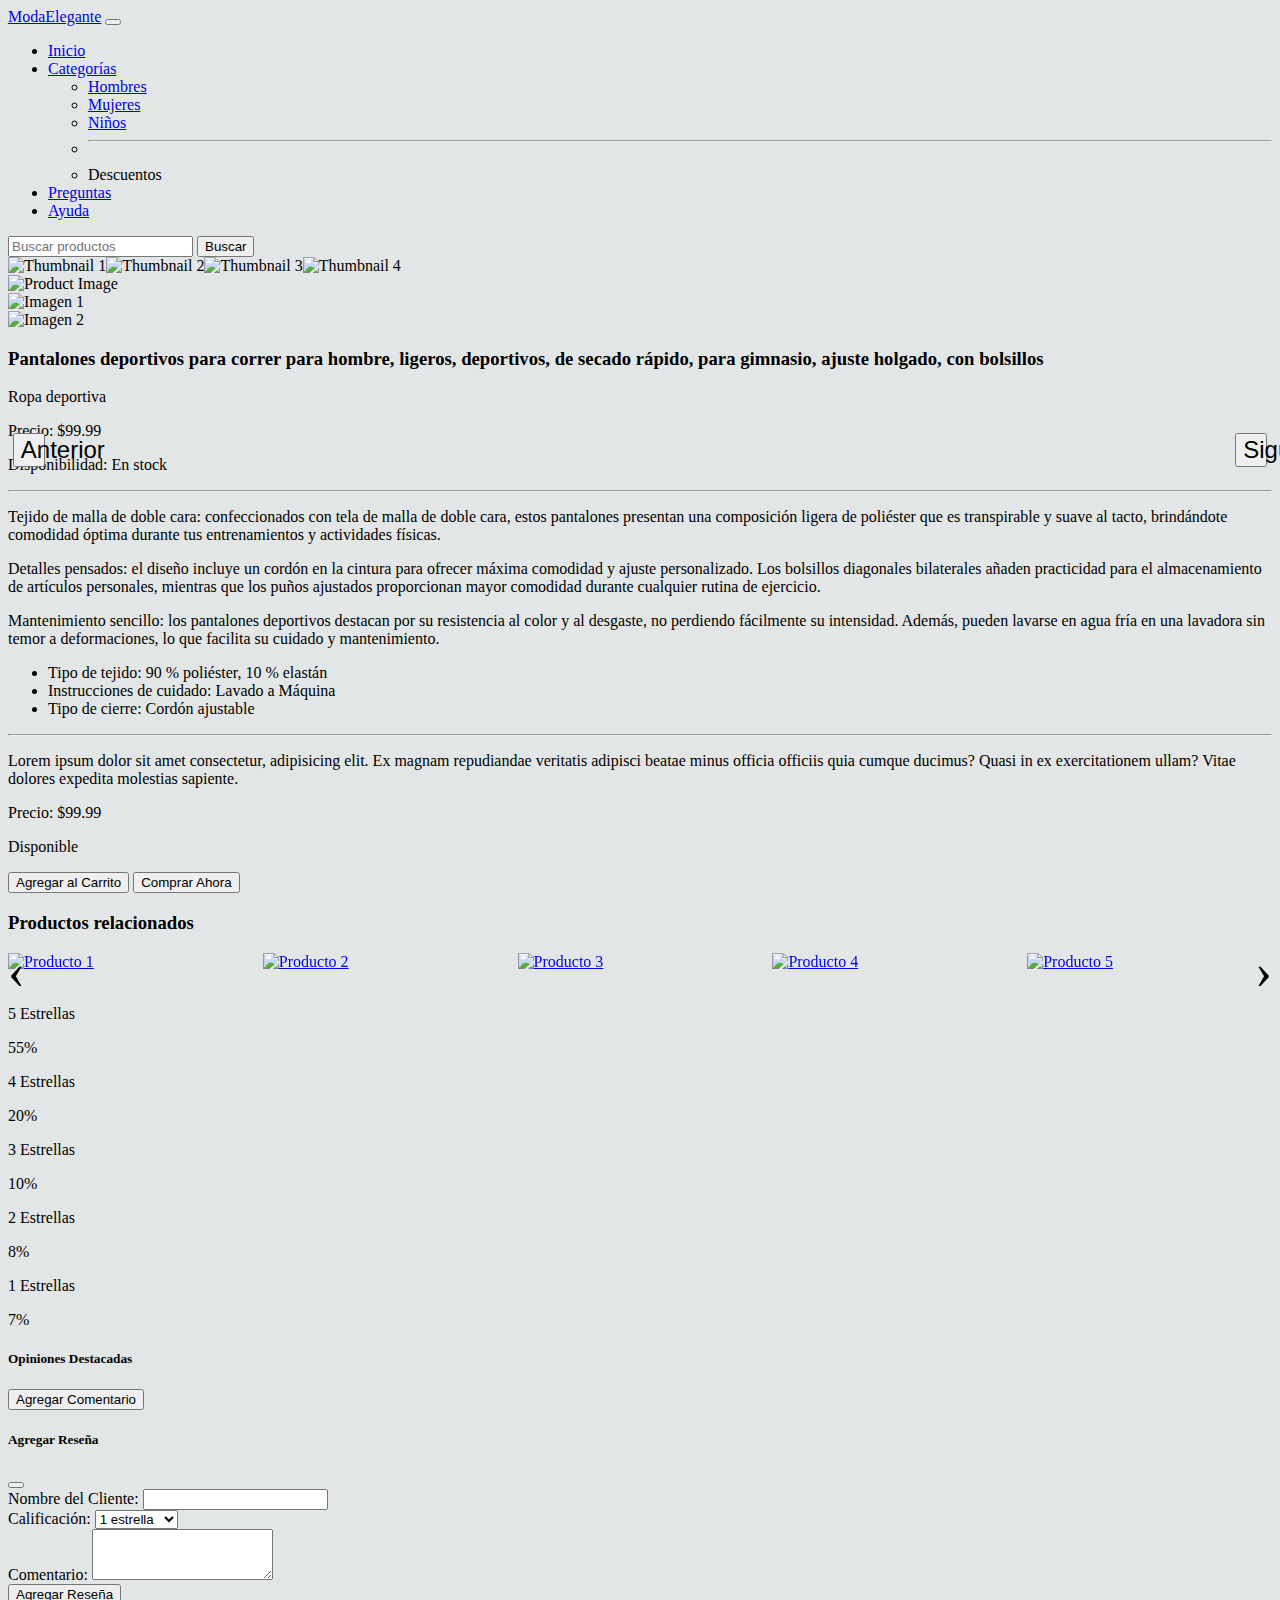
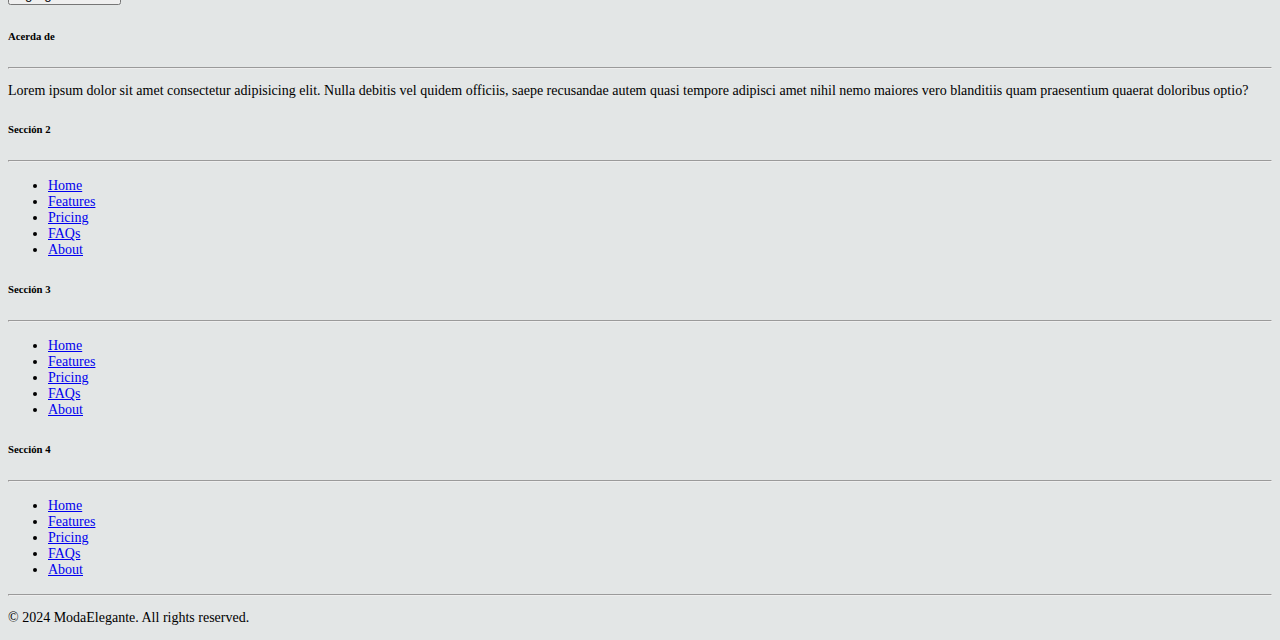
==== commit 8ad9d8cf: "Update products.html" ====
--- a/products.html
+++ b/products.html
@@ -57,16 +57,18 @@
 
     <div class="container-fluid mt-4" style="max-width: 1400px;">
         <div class="row">
-          <!-- Imágenes del producto (miniaturas a la izquierda) -->  
+          <!-- Galeria de imágenes del producto -->
           <div class="col-md-1 mb-4 d-none d-md-block d-xl-block">
-            <div id="product-thumbnails" class="d-flex flex-column">
-                <!-- Contenedor de miniaturas -->
+            <div id="thumbnail-container" class="d-flex flex-column">
+              <!-- Thumbnails se añadirán aquí dinámicamente con JavaScript -->
             </div>
           </div>
 
           <!-- Imagen principal a la derecha -->
           <div class="col-md-3 mb-2 d-none d-md-block d-xl-block">
-            <img id="main-product-image" src="https://via.placeholder.com/300" class="d-block w-100" alt="Imagen principal">
+            <div id="product-image-container">
+              <!-- La imagen principal se añadirá aquí dinámicamente con JavaScript -->
+            </div>
           </div>
 
           <!-- Carousel de productos -->  
--- a/styles.css
+++ b/styles.css
@@ -62,4 +62,14 @@
 
 .carousel-control-next {
   right: 1%;
-}+}
+
+/* Estilos para los comentarios */
+.stars {
+  color: gold;
+}
+
+.eliminar-icono {
+  color: red;
+  cursor: pointer;
+}
